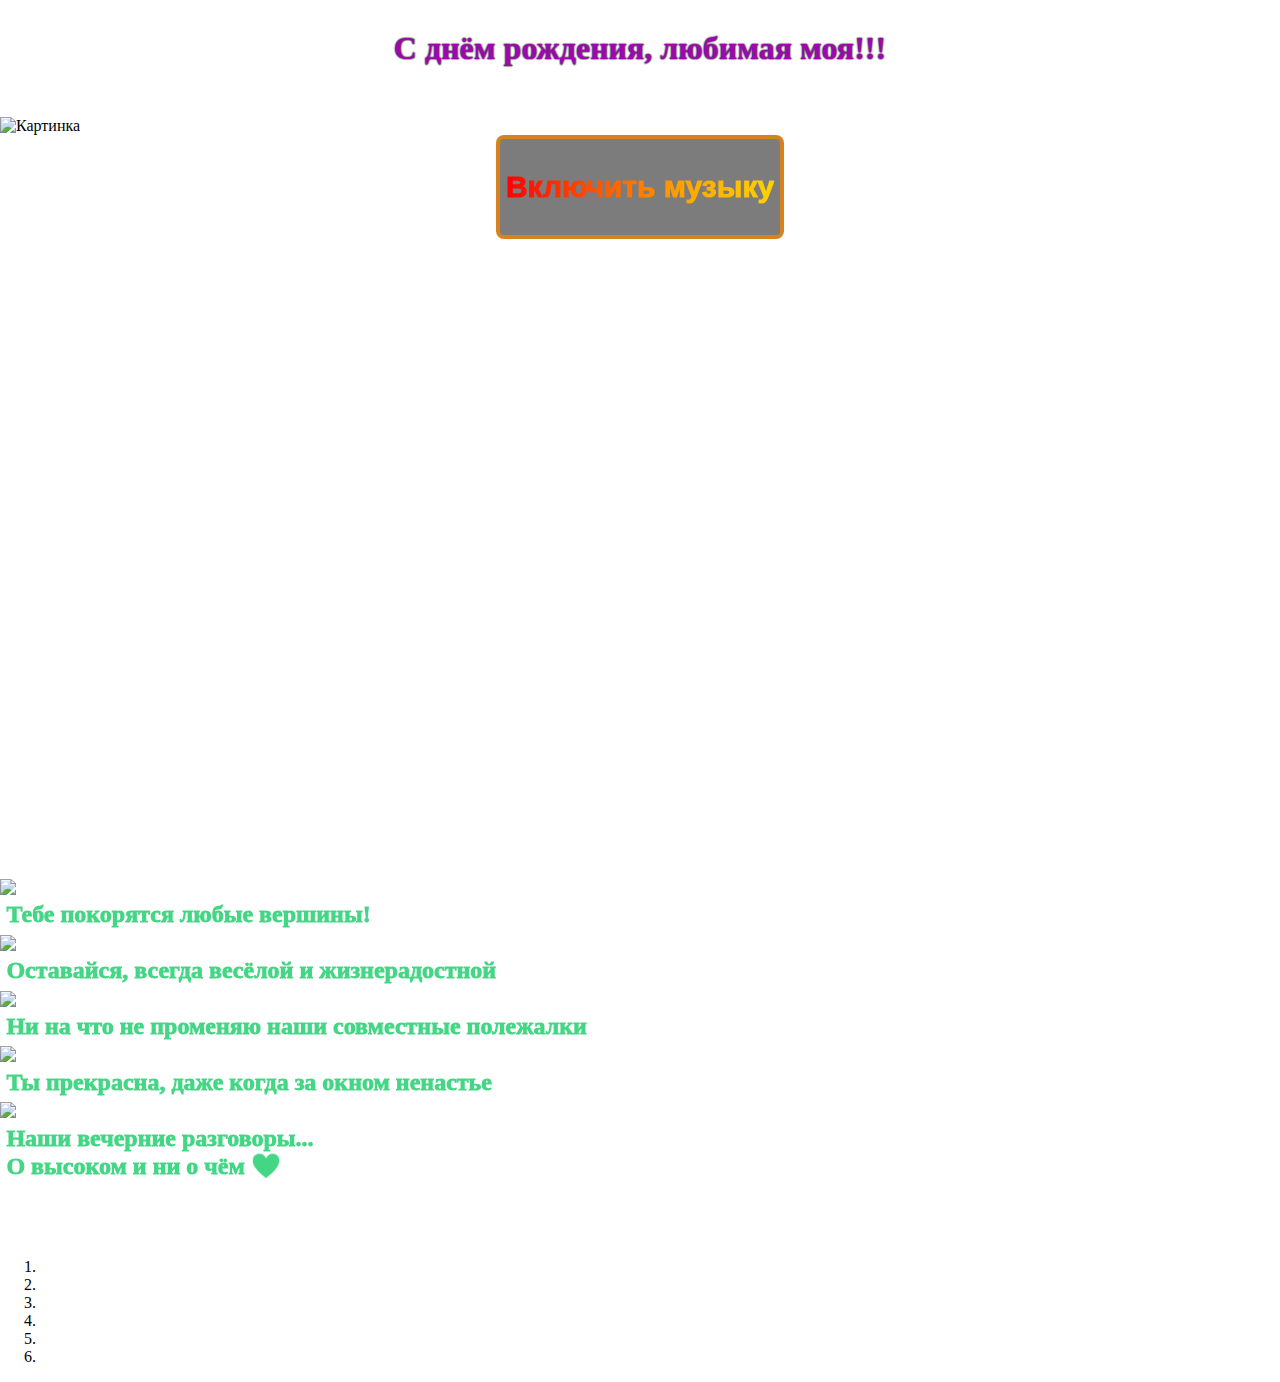
==== PODAROK.html @ 572ac3b6 "Slider done" ====
<html lang="en">

<head>
    <meta charset="UTF-8">
    <meta http-equiv="X-UA-Compatible" content="IE=edge">
    <meta name="viewport" content="height=device-height,width=device-width" />
    <link href="https://cdn.jsdelivr.net/npm/bootstrap@5.1.3/dist/css/bootstrap.min.css" rel="stylesheet"
        integrity="sha384-1BmE4kWBq78iYhFldvKuhfTAU6auU8tT94WrHftjDbrCEXSU1oBoqyl2QvZ6jIW3" crossorigin="anonymous">
    <link rel="stylesheet" href="C:\Users\kreto\Desktop\PODAROK\chiefSlider.css">
    <script defer src="https://iserezhik.github.io/PODAROK/chiefSlider.js"></script>
    <script>
        document.addEventListener('DOMContentLoaded', function () {
            const slider = new ChiefSlider('.slider', {
                loop: true
            });
        });
    </script>
    <title>С днём рождения!!!</title>
    <style>
       

        body {
            max-width: 100%;
            background-image: url(https://images.wallpaperscraft.ru/image/single/gora_zima_sneg_133302_1920x1080.jpg);
            background-size: 100%;
            margin: 0px;
        }

        header {
            margin-top: 30px;
            margin-bottom: 50px;
            text-shadow: 1px 0 1px rgba(0, 0, 0, 0.336),
                0 1px 1px rgba(0, 0, 0, 0.336),
                -1px 0 1px rgba(0, 0, 0, 0.336),
                0 -1px 1px rgba(0, 0, 0, 0.336);
            ;
        }

        #changeOrientation {
            display: inline-block;
            width: 100%;
            height: 100%;
            max-width: 100%;
            background-size: 100%;
            pointer-events: none;
            background-color: rgba(0, 0, 0, 0.527);
            position: absolute;
            top: 0px;
        }

        #changeOrientation * {
            margin-left: auto;
            margin-right: auto;
            display: flex;
            justify-content: center;
        }
        
        #play-music,
        #arrow,
        .icon-containter,
        .play-music-btn,
        .rainbow-animated::before {
            display: block;
            margin-right: auto;
            margin-left: auto;
        }

        h1 {
            text-align: center;
            color: rgb(158, 7, 172);
            text-shadow: 1px 0 1px rgba(0, 0, 0, 0.336),
                0 1px 1px rgba(0, 0, 0, 0.336),
                -1px 0 1px rgba(0, 0, 0, 0.336),
                0 -1px 1px rgba(0, 0, 0, 0.336);
        }

        #arrow {
            height: 128px;
        }

        #play-music {
            size: 256px;
            border-radius: 8px;
            background: rgba(0, 0, 0, 0.514);
            border: 4px solid rgba(245, 131, 0, 0.747);
            text-align: center;
            align-items: center;
        }

        .our-moments{
            margin-top: 50%
        }

        .our-moment-text{
            padding: 0.5%;
            background-color: rgb(66, 214, 133);
            font-size: 24px;
            font-weight: 1000;
            -webkit-text-fill-color: transparent;
            -webkit-background-clip: text;
            margin-top: auto; 
            margin-bottom: auto;
        }

        .rainbow-animated {
            font-weight: 1000;
            background: linear-gradient(to right, red, orange, yellow, green, cyan, blue, violet);
            background-size: 400% 400%;
            font-size: 30px;
            -webkit-background-clip: text;
            -webkit-text-fill-color: transparent;
            -webkit-animation: rainbow 10s ease infinite;
            animation: rainbow 10s ease infinite;
        }


        @-webkit-keyframes rainbow {
            0% {
                background-position: 0% 50%
            }

            50% {
                background-position: 100% 50%
            }

            100% {
                background-position: 0% 50%
            }
        }

        @keyframes rainbow {
            0% {
                background-position: 0% 50%
            }

            50% {
                background-position: 100% 50%
            }

            100% {
                background-position: 0% 50%
            }
        }
    </style>
</head>


<body>

    <header>
        <h1 data-text="С днём рождения, любимая моя!!!">С
            днём рождения, любимая моя!!!</h1>
    </header>

    <div class="container">
        <div class="row col-4 icon-containter">
            <audio
                src="https://ru.drivemusic.me/dl/mn1kfOG8V34G3PdI8g3whA/1633894027/download_music/2016/06/trofim-gorod-sochi.mp3"
                id="music-src" preload="auto" type='media/mpeg'>
                Тег не поддерживается
            </audio>
            <img src="https://img.icons8.com/nolan/256/long-arrow-down--v2.png" alt="Картинка">
        </div>
        <div class="row col-4 play-music-btn">
            <button id='play-music' type="button" onclick="music.play()">
                <p class="rainbow-animated" data-text="Включить музыку">Включить музыку</p>
            </button>
        </div>

        <div class="our-moments row">
            <div class="slider">
                <div class="slider__wrapper">
                    <div class="slider__items">
                        <div class="slider__item">
                            <!-- Контент 1 слайда -->
                            <div class="container row">
                                <img class="col-8" src="https://lh3.googleusercontent.com/pw/AM-JKLU1wmD7L-WnUJ6uSPiTsZ-wKZz3sGWCbOHjPSnEYriQB6YABvldICvgdrV0v9udrxfuJv8CF9hDbcMAdLOyV25I5Sv64wzT31nIve9y573c0hRJ0ekda0fEZn4HQzV22l0uPlzHYXbyxSqm3lbx2H-UlQ=w1099-h1463-no?authuser=0">
                                <div class="our-moment-text col-4">
                                    Тебе покорятся любые вершины!
                                </div>
                            </div>
                        </div>
                        <div class="slider__item">
                            <!-- Контент 2 слайда -->
                            <div class="container row">
                                <img class="col-8" src="https://lh3.googleusercontent.com/pw/AM-JKLVV2BYgZHt2nmPhVx_Gz6jmhxEqOyTjqwaOQuet1P5vVsFOKHwzP57KsAst4i4nk3woq8yCU-1lNqB6i_wPefHTfy3IHzKzqPrcV3Hp3fdQ-jaNZC2iiW9d8irQVX8LLgEnYgRzPCOPA9wtqcJ5YPRh=w1952-h1463-no?authuser=0">
                                <div class="our-moment-text col-4">
                                    Оставайся, всегда весёлой и жизнерадостной
                                </div>
                            </div>
                        </div>
                        <div class="slider__item">
                            <!-- Контент 3 слайда -->
                            <div class="container row">
                                <img class="col-8" src="https://i.ibb.co/2K9HT0P/photo-2021-10-16-00-08-37.jpg">
                                <div class="our-moment-text col-4">
                                    Ни на что не променяю наши совместные полежалки
                                </div>
                            </div>
                        </div>
                        <div class="slider__item">
                            <!-- Контент 4 слайда -->
                            <div class="container row">
                                <img class="col-8" src="https://i.ibb.co/VJ4QHjm/photo-2021-10-16-00-08-26.jpg">
                                <div class="our-moment-text col-4">
                                    Ты прекрасна, даже когда за окном ненастье
                                </div>
                            </div>
                        </div>
                        <div class="slider__item">
                            <!-- Контент 5 слайда -->
                            <div class="container row">
                                <img class="col-8" src="https://i.ibb.co/tKSb2wH/photo-2021-10-16-00-08-40.jpg">
                                <div class="our-moment-text col-4">
                                    Наши вечерние разговоры...<br>
                                    О высоком и ни о чём &#129505;
                                </div>
                            </div>
                        </div>
                        <div class="slider__item">
                            <!-- Контент 6 слайда -->
                            <div class="container row">
                                <img class="col-8" src="https://acegif.com/wp-content/uploads/gif-heart-51.gif">
                                <div class="our-moment-text col-4">
                                    Я считаю, эти моменты никогда не закончатся и они навсегда останутся в моём сердце
                                </div>
                            </div>
                        </div>
                    </div>
                </div>
                <a href="#" class="slider__control" data-slide="prev"></a>
                <a href="#" class="slider__control" data-slide="next"></a>
                <ol class="slider__indicators">
                    <li data-slide-to="0"></li>
                    <li data-slide-to="1"></li>
                    <li data-slide-to="2"></li>
                    <li data-slide-to="3"></li>
                    <li data-slide-to="4"></li>
                    <li data-slide-to="5"></li>
                </ol>
            </div>
            <!-- <div class="col-4" style="color: blue;">
                <p>Какой-то текст</p>
            </div> -->
        </div>
    </div>
    <div id="timer row">
        <script>

        </script>
    </div>
    </div>



    <script>
        window.onorientationchange = () => {
            if (Math.abs(this.orientation / 90) != 1) {
                let image = document.createElement('div');
                image.id = 'changeOrientation';
                let icon = document.createElement('img');
                icon.id = 'switch';
                icon.setAttribute('src', 'https://cdn-icons-png.flaticon.com/128/2313/2313593.png');
                icon.setAttribute('width', '128');
                icon.setAttribute('height', '128');
                icon.setAttribute('alt', 'Не отображается');
                icon.setAttribute('style', 'margin-top:50%')
                image.append(icon);
                image.innerHTML += '<p style=\"color:white\">Переверни телефон, так лучше отображается</p>';
                document.body.append(image);
                document.body.style.pointerEvents = 'none';
            } else {
                document.querySelector('#changeOrientation')?.remove();
                document.body.style.pointerEvents = 'all';
            }
        };
        window.orientation = 90;
        window.onorientationchange();
        let music = document.getElementById('music-src');
        music.volume = 0.1;
        document.fullscreen = true;


    </script>
</body>

</html>
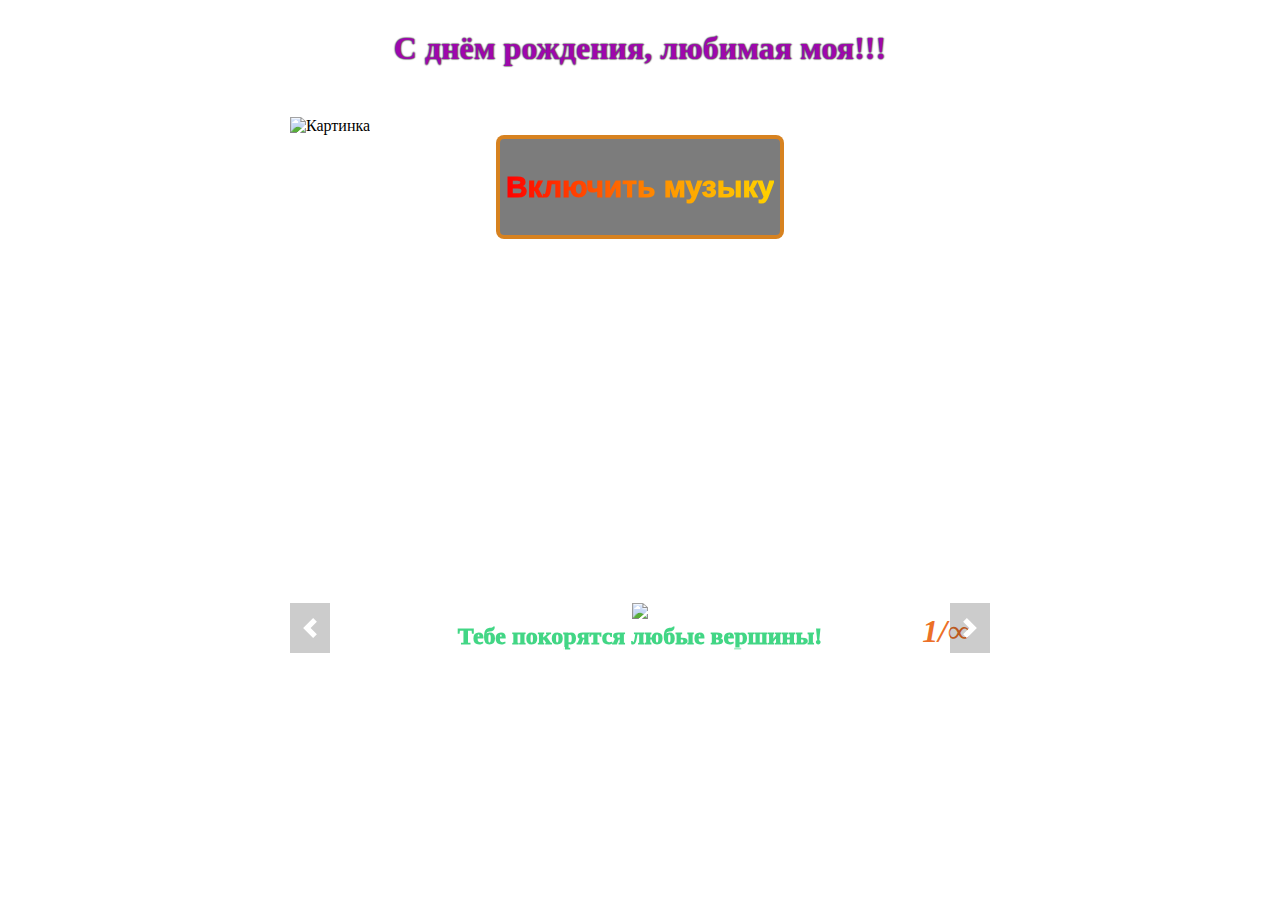
==== commit 12bffb40: "Slider done" ====
--- a/PODAROK.html
+++ b/PODAROK.html
@@ -6,7 +6,7 @@
     <meta name="viewport" content="height=device-height,width=device-width" />
     <link href="https://cdn.jsdelivr.net/npm/bootstrap@5.1.3/dist/css/bootstrap.min.css" rel="stylesheet"
         integrity="sha384-1BmE4kWBq78iYhFldvKuhfTAU6auU8tT94WrHftjDbrCEXSU1oBoqyl2QvZ6jIW3" crossorigin="anonymous">
-    <link rel="stylesheet" href="C:\Users\kreto\Desktop\PODAROK\chiefSlider.css">
+    <link rel="stylesheet" href="https://iserezhik.github.io/PODAROK/chiefSlider.css">
     <script defer src="https://iserezhik.github.io/PODAROK/chiefSlider.js"></script>
     <script>
         document.addEventListener('DOMContentLoaded', function () {
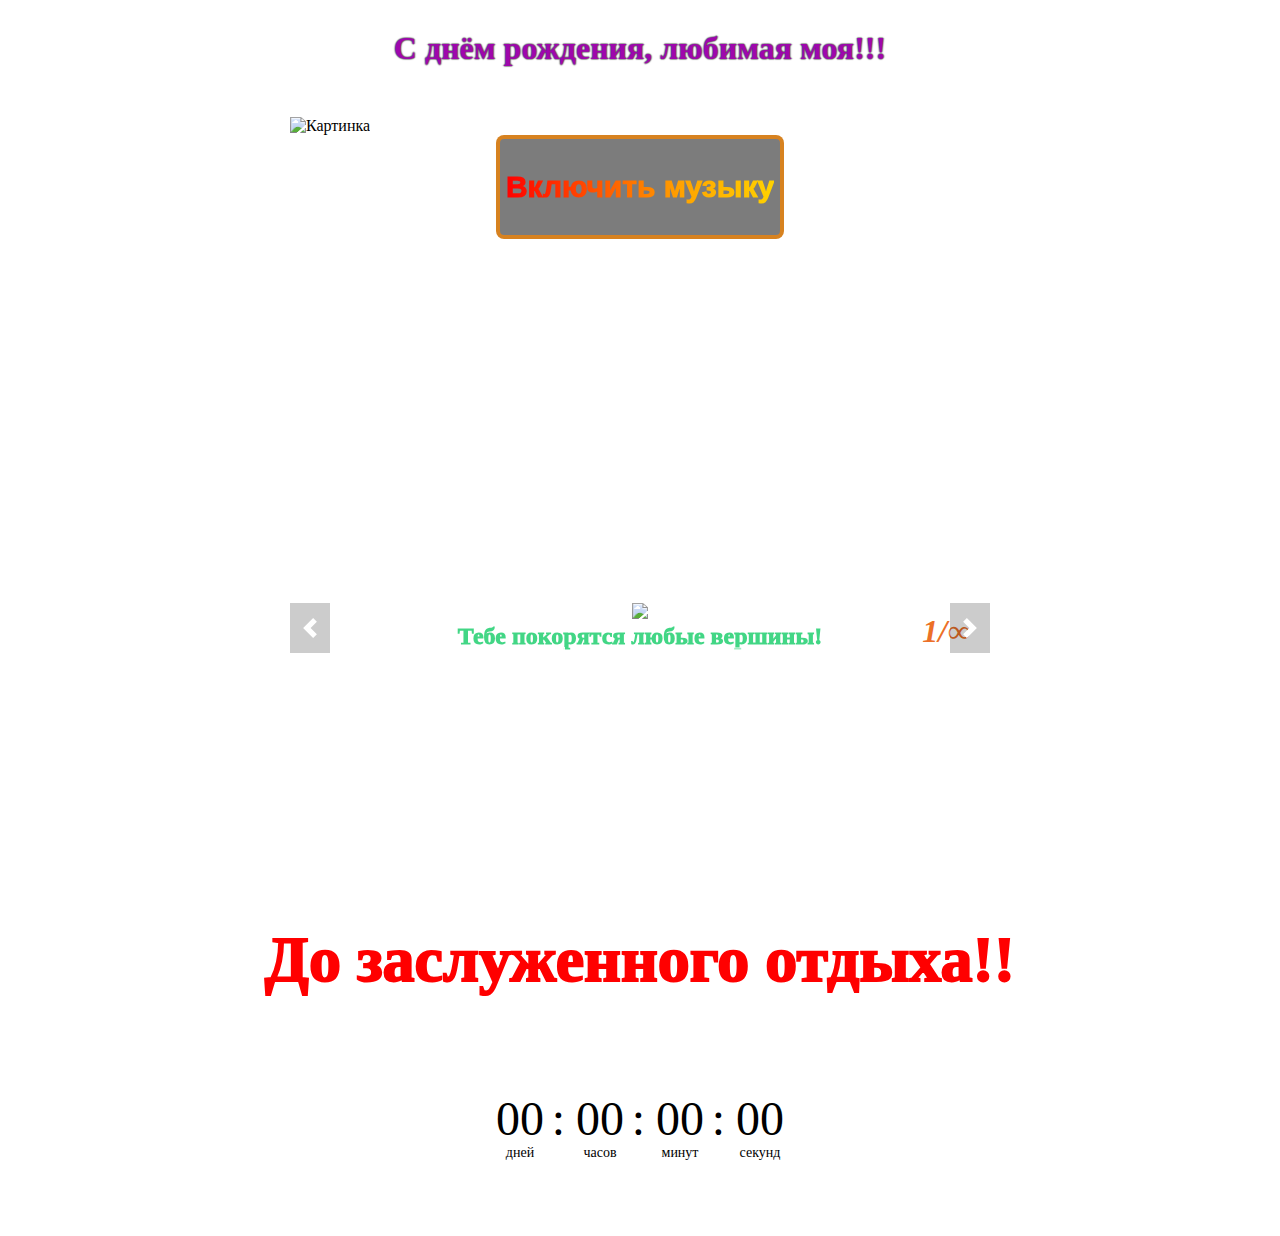
==== commit fcdd659c: "Done" ====
--- a/PODAROK.html
+++ b/PODAROK.html
@@ -17,8 +17,6 @@
     </script>
     <title>С днём рождения!!!</title>
     <style>
-       
-
         body {
             max-width: 100%;
             background-image: url(https://images.wallpaperscraft.ru/image/single/gora_zima_sneg_133302_1920x1080.jpg);
@@ -38,23 +36,28 @@
 
         #changeOrientation {
             display: inline-block;
-            width: 100%;
-            height: 100%;
-            max-width: 100%;
+            /* max-width: 100%; */
             background-size: 100%;
             pointer-events: none;
-            background-color: rgba(0, 0, 0, 0.527);
+            background-color: rgb(0, 0, 0);
             position: absolute;
             top: 0px;
         }
 
-        #changeOrientation * {
+        #container{
+            margin-top: 0;
+            margin-left: 0;
+            display: block;
+        }
+
+        #container *{
             margin-left: auto;
             margin-right: auto;
+            text-align: center;
             display: flex;
             justify-content: center;
         }
-        
+
         #play-music,
         #arrow,
         .icon-containter,
@@ -87,18 +90,18 @@
             align-items: center;
         }
 
-        .our-moments{
+        .our-moments {
             margin-top: 50%
         }
 
-        .our-moment-text{
+        .our-moment-text {
             padding: 0.5%;
             background-color: rgb(66, 214, 133);
             font-size: 24px;
             font-weight: 1000;
             -webkit-text-fill-color: transparent;
             -webkit-background-clip: text;
-            margin-top: auto; 
+            margin-top: auto;
             margin-bottom: auto;
         }
 
@@ -140,6 +143,36 @@
             100% {
                 background-position: 0% 50%
             }
+        }
+
+        .timer__items {
+            display: flex;
+            font-size: 48px;
+        }
+
+        .timer__item {
+            position: relative;
+            min-width: 60px;
+            margin-left: 10px;
+            margin-right: 10px;
+            padding-bottom: 15px;
+            text-align: center;
+        }
+
+        .timer__item::before {
+            content: attr(data-title);
+            display: block;
+            position: absolute;
+            left: 50%;
+            bottom: 0;
+            transform: translateX(-50%);
+            font-size: 14px;
+        }
+
+        .timer__item:not(:last-child)::after {
+            content: ':';
+            position: absolute;
+            right: -15px;
         }
     </style>
 </head>
@@ -174,7 +207,8 @@
                         <div class="slider__item">
                             <!-- Контент 1 слайда -->
                             <div class="container row">
-                                <img class="col-8" src="https://lh3.googleusercontent.com/pw/AM-JKLU1wmD7L-WnUJ6uSPiTsZ-wKZz3sGWCbOHjPSnEYriQB6YABvldICvgdrV0v9udrxfuJv8CF9hDbcMAdLOyV25I5Sv64wzT31nIve9y573c0hRJ0ekda0fEZn4HQzV22l0uPlzHYXbyxSqm3lbx2H-UlQ=w1099-h1463-no?authuser=0">
+                                <img class="col-8"
+                                    src="https://lh3.googleusercontent.com/pw/AM-JKLU1wmD7L-WnUJ6uSPiTsZ-wKZz3sGWCbOHjPSnEYriQB6YABvldICvgdrV0v9udrxfuJv8CF9hDbcMAdLOyV25I5Sv64wzT31nIve9y573c0hRJ0ekda0fEZn4HQzV22l0uPlzHYXbyxSqm3lbx2H-UlQ=w1099-h1463-no?authuser=0">
                                 <div class="our-moment-text col-4">
                                     Тебе покорятся любые вершины!
                                 </div>
@@ -183,7 +217,8 @@
                         <div class="slider__item">
                             <!-- Контент 2 слайда -->
                             <div class="container row">
-                                <img class="col-8" src="https://lh3.googleusercontent.com/pw/AM-JKLVV2BYgZHt2nmPhVx_Gz6jmhxEqOyTjqwaOQuet1P5vVsFOKHwzP57KsAst4i4nk3woq8yCU-1lNqB6i_wPefHTfy3IHzKzqPrcV3Hp3fdQ-jaNZC2iiW9d8irQVX8LLgEnYgRzPCOPA9wtqcJ5YPRh=w1952-h1463-no?authuser=0">
+                                <img class="col-8"
+                                    src="https://lh3.googleusercontent.com/pw/AM-JKLVV2BYgZHt2nmPhVx_Gz6jmhxEqOyTjqwaOQuet1P5vVsFOKHwzP57KsAst4i4nk3woq8yCU-1lNqB6i_wPefHTfy3IHzKzqPrcV3Hp3fdQ-jaNZC2iiW9d8irQVX8LLgEnYgRzPCOPA9wtqcJ5YPRh=w1952-h1463-no?authuser=0">
                                 <div class="our-moment-text col-4">
                                     Оставайся, всегда весёлой и жизнерадостной
                                 </div>
@@ -192,7 +227,7 @@
                         <div class="slider__item">
                             <!-- Контент 3 слайда -->
                             <div class="container row">
-                                <img class="col-8" src="https://i.ibb.co/2K9HT0P/photo-2021-10-16-00-08-37.jpg">
+                                <img class="col-8" src="https://i.ibb.co/Syw2CQT/photo-2021-10-16-00-27-43.jpg">
                                 <div class="our-moment-text col-4">
                                     Ни на что не променяю наши совместные полежалки
                                 </div>
@@ -201,7 +236,7 @@
                         <div class="slider__item">
                             <!-- Контент 4 слайда -->
                             <div class="container row">
-                                <img class="col-8" src="https://i.ibb.co/VJ4QHjm/photo-2021-10-16-00-08-26.jpg">
+                                <img class="col-8" src="https://i.ibb.co/1MYp7n5/photo-2021-10-16-00-27-46.jpg">
                                 <div class="our-moment-text col-4">
                                     Ты прекрасна, даже когда за окном ненастье
                                 </div>
@@ -210,7 +245,7 @@
                         <div class="slider__item">
                             <!-- Контент 5 слайда -->
                             <div class="container row">
-                                <img class="col-8" src="https://i.ibb.co/tKSb2wH/photo-2021-10-16-00-08-40.jpg">
+                                <img class="col-8" src="https://i.ibb.co/h1kfNKv/photo-2021-10-16-00-27-39.jpg">
                                 <div class="our-moment-text col-4">
                                     Наши вечерние разговоры...<br>
                                     О высоком и ни о чём &#129505;
@@ -222,7 +257,7 @@
                             <div class="container row">
                                 <img class="col-8" src="https://acegif.com/wp-content/uploads/gif-heart-51.gif">
                                 <div class="our-moment-text col-4">
-                                    Я считаю, эти моменты никогда не закончатся и они навсегда останутся в моём сердце
+                                    Давай будем добавлять сюда наши моменты, пока нам не надоест
                                 </div>
                             </div>
                         </div>
@@ -244,20 +279,74 @@
             </div> -->
         </div>
     </div>
-    <div id="timer row">
-        <script>
-
-        </script>
+    <div class="row col-4" style="margin-left: auto; margin-right: auto; margin-top:20%">
+        <p style="color: red; font-weight: 1000; font-size: 64px; text-align: center;">До заслуженного отдыха!!</p>
+        <img src="https://i.gifer.com/JFi.gif" alt="">
+    </div>
+    <div class="timer">
+        <div class="timer__items" style="background-color: white; width: fit-content; margin-top: 30px; margin-left: auto; margin-right: auto; margin-bottom: 75px;">
+            <div class="timer__item timer__days">00</div>
+            <div class="timer__item timer__hours">00</div>
+            <div class="timer__item timer__minutes">00</div>
+            <div class="timer__item timer__seconds">00</div>
+          </div>
     </div>
     </div>
 
 
-
+    <script>
+        document.addEventListener('DOMContentLoaded', function () {
+            // конечная дата
+            const deadline = new Date(2022, 0, 23, 6, 35);
+            // id таймера
+            let timerId = null;
+            // склонение числительных
+            function declensionNum(num, words) {
+                return words[(num % 100 > 4 && num % 100 < 20) ? 2 : [2, 0, 1, 1, 1, 2][(num % 10 < 5) ? num % 10 : 5]];
+            }
+            // вычисляем разницу дат и устанавливаем оставшееся времени в качестве содержимого элементов
+            function countdownTimer() {
+                const diff = deadline - new Date();
+                if (diff <= 0) {
+                    clearInterval(timerId);
+                }
+                const days = diff > 0 ? Math.floor(diff / 1000 / 60 / 60 / 24) : 0;
+                const hours = diff > 0 ? Math.floor(diff / 1000 / 60 / 60) % 24 : 0;
+                const minutes = diff > 0 ? Math.floor(diff / 1000 / 60) % 60 : 0;
+                const seconds = diff > 0 ? Math.floor(diff / 1000) % 60 : 0;
+                $days.textContent = days < 10 ? '0' + days : days;
+                $hours.textContent = hours < 10 ? '0' + hours : hours;
+                $minutes.textContent = minutes < 10 ? '0' + minutes : minutes;
+                $seconds.textContent = seconds < 10 ? '0' + seconds : seconds;
+                $days.dataset.title = declensionNum(days, ['день', 'дня', 'дней']);
+                $hours.dataset.title = declensionNum(hours, ['час', 'часа', 'часов']);
+                $minutes.dataset.title = declensionNum(minutes, ['минута', 'минуты', 'минут']);
+                $seconds.dataset.title = declensionNum(seconds, ['секунда', 'секунды', 'секунд']);
+            }
+            // получаем элементы, содержащие компоненты даты
+            const $days = document.querySelector('.timer__days');
+            const $hours = document.querySelector('.timer__hours');
+            const $minutes = document.querySelector('.timer__minutes');
+            const $seconds = document.querySelector('.timer__seconds');
+            // вызываем функцию countdownTimer
+            countdownTimer();
+            // вызываем функцию countdownTimer каждую секунду
+            timerId = setInterval(countdownTimer, 1000);
+        });
+    </script>
     <script>
         window.onorientationchange = () => {
+            console.log(document.body.clientWidth ,document.body.clientHeight)
             if (Math.abs(this.orientation / 90) != 1) {
                 let image = document.createElement('div');
                 image.id = 'changeOrientation';
+                image.style.height = document.body.clientHeight;
+                image.style.width = document.body.clientWidth;
+                let container = document.createElement('div');
+                container.id='container';
+                
+                container.setAttribute('width',screen.availWidth);
+                container.setAttribute('height',screen.availHeight);
                 let icon = document.createElement('img');
                 icon.id = 'switch';
                 icon.setAttribute('src', 'https://cdn-icons-png.flaticon.com/128/2313/2313593.png');
@@ -265,8 +354,9 @@
                 icon.setAttribute('height', '128');
                 icon.setAttribute('alt', 'Не отображается');
                 icon.setAttribute('style', 'margin-top:50%')
-                image.append(icon);
-                image.innerHTML += '<p style=\"color:white\">Переверни телефон, так лучше отображается</p>';
+                container.append(icon);
+                container.innerHTML += '<p style=\"color:white\">Переверни телефон, так лучше отображается</p>';
+                image.append(container)
                 document.body.append(image);
                 document.body.style.pointerEvents = 'none';
             } else {
@@ -280,7 +370,6 @@
         music.volume = 0.1;
         document.fullscreen = true;
 
-
     </script>
 </body>
 
